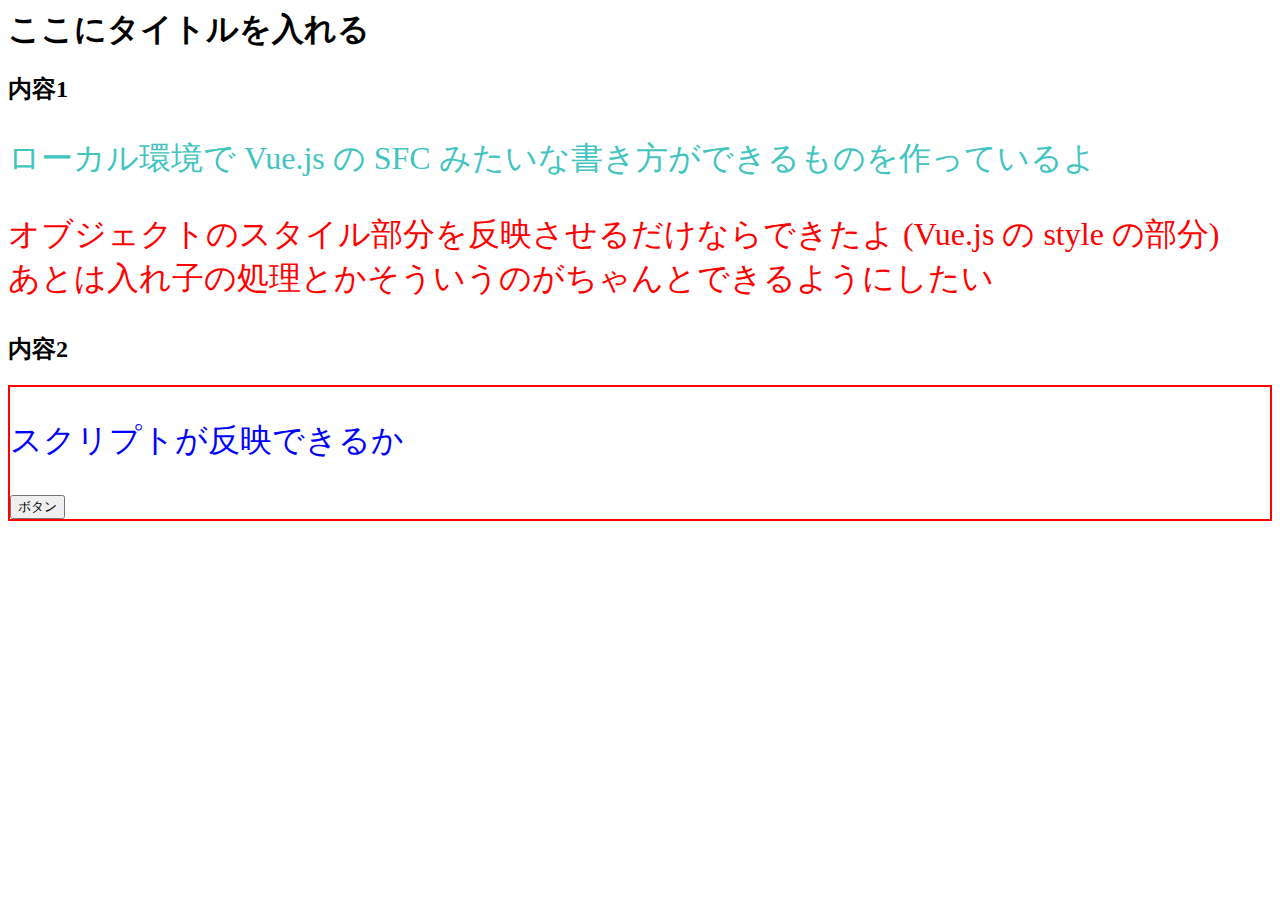
==== built/index.html @ 86516676 "first commit" ====
<DOCTYPE html><html><head><meta charset="utf-8"><meta name=”viewport” content=”width=device-width,initial-scale=1″><link rel="stylesheet" href="style.css"><script src="script.js"></script></head><body> 
 		<h1>ここにタイトルを入れる</h1> 
 		<main> 
 			<article> 
 				<section> 
 					<h2>内容1</h2> 
 					<div class="content" id="area1"> 
 					<div><p class="first" style="color: rgb(66, 196, 192); font-size: 32px;">ローカル環境で Vue.js の SFC みたいな書き方ができるものを作っているよ</p><p class="docking-test-case">オブジェクトのスタイル部分を反映させるだけならできたよ (Vue.js の style の部分)<br>あとは入れ子の処理とかそういうのがちゃんとできるようにしたい</p></div></div> 
 				</section> 
 				<section> 
 					<h2>内容2</h2> 
 					<div class="content" id="area2"> 
 					<div class="container"><p id="rewrite">スクリプトが反映できるか</p><button onclick="testEvent()">ボタン</button></div></div> 
 				</section> 
 			</article> 
 		</main> 
 	</body></html></body></html>
---- built/style.css ----
#area1 .docking-test-case { 
 	color: red; 
 	font-size: 2rem; 
 } 
 #area2 .container { 
 	border: solid red 2px; 
 } 
 #area2 .container p { 
 	color: blue; 
 	font-size: 2rem; 
 } 
 #area2 .container .inner1 p { 
 	color: #c050c0; 
 	font-weight: bold; 
 } 
 #area2 .container .inner2 p { 
 	color: green; 
 	font-size: 0.7rem; 
 }
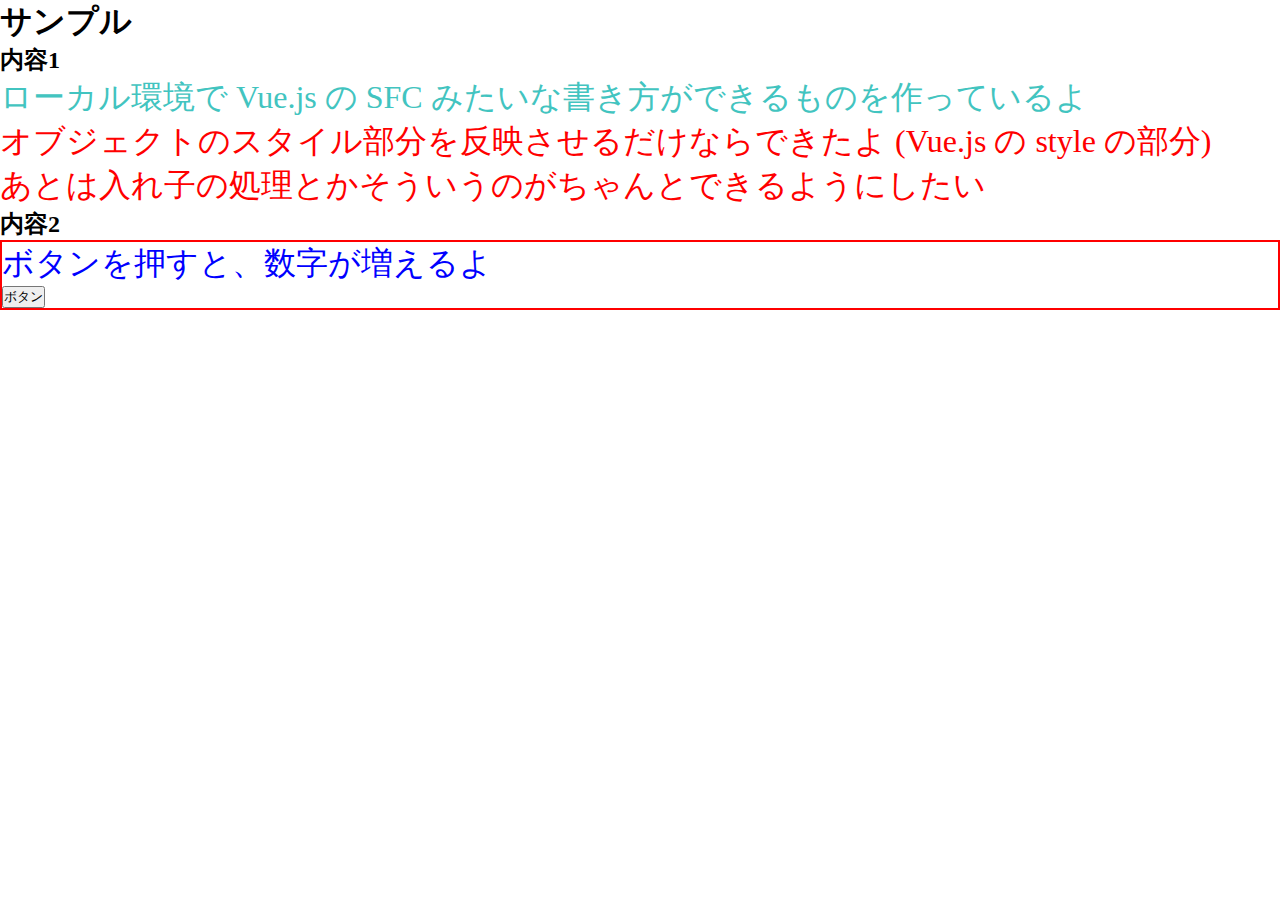
==== commit 74fe73f7: "second commit" ====
--- a/built/index.html
+++ b/built/index.html
@@ -1,17 +1 @@
- <DOCTYPE html><html><head><meta charset="utf-8"><meta name=”viewport” content=”width=device-width,initial-scale=1″><link rel="stylesheet" href="style.css"><script src="script.js"></script></head><body> 
- 		<h1>ここにタイトルを入れる</h1> 
- 		<main> 
- 			<article> 
- 				<section> 
- 					<h2>内容1</h2> 
- 					<div class="content" id="area1"> 
- 					<div><p class="first" style="color: rgb(66, 196, 192); font-size: 32px;">ローカル環境で Vue.js の SFC みたいな書き方ができるものを作っているよ</p><p class="docking-test-case">オブジェクトのスタイル部分を反映させるだけならできたよ (Vue.js の style の部分)<br>あとは入れ子の処理とかそういうのがちゃんとできるようにしたい</p></div></div> 
- 				</section> 
- 				<section> 
- 					<h2>内容2</h2> 
- 					<div class="content" id="area2"> 
- 					<div class="container"><p id="rewrite">スクリプトが反映できるか</p><button onclick="testEvent()">ボタン</button></div></div> 
- 				</section> 
- 			</article> 
- 		</main> 
- 	</body></html></body></html> 
+<DOCTYPE html><html><head><meta charset="utf-8"><meta name=”viewport” content=”width=device-width,initial-scale=1″><link rel="stylesheet" href="style.css"><link rel="stylesheet" href="init.css"><script src="script.js"></script></head><body><h1>サンプル</h1><main><article><section><h2>内容1</h2><div class="content" id="area1"><div><p class="first" style="color: rgb(66, 196, 192); font-size: 32px;">ローカル環境で Vue.js の SFC みたいな書き方ができるものを作っているよ</p><p class="docking-test-case">オブジェクトのスタイル部分を反映させるだけならできたよ (Vue.js の style の部分)<br>あとは入れ子の処理とかそういうのがちゃんとできるようにしたい</p></div></div></section><section><h2>内容2</h2><div class="content" id="area2"><div class="container"><p>ボタンを押すと、数字が増えるよ</p><button class="button">ボタン</button><p id="button-number"></p></div></div></section></article></main></body></html></body></html> 
--- a/built/init.css
+++ b/built/init.css
@@ -0,0 +1,8 @@
+* {
+	margin: 0;
+	padding: 0;
+}
+
+:root {
+	font-size: 16px;
+}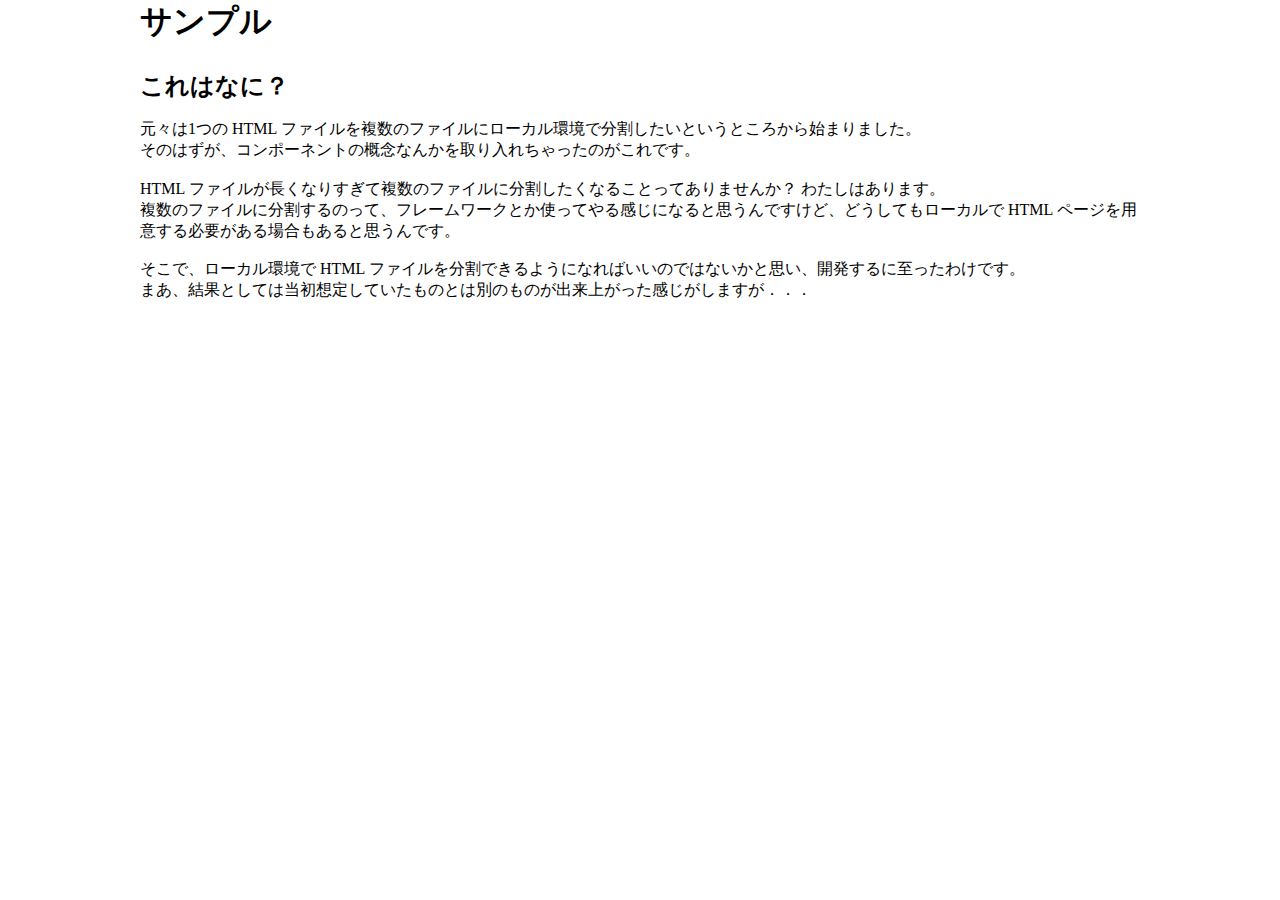
==== commit c18cdd60: "create introduction component" ====
--- a/built/index.html
+++ b/built/index.html
@@ -1 +1 @@
-<DOCTYPE html><html><head><meta charset="utf-8"><meta name=”viewport” content=”width=device-width,initial-scale=1″><link rel="stylesheet" href="style.css"><link rel="stylesheet" href="init.css"><script src="script.js"></script></head><body><h1>サンプル</h1><main><article><section><h2>内容1</h2><div class="content" id="area1"><div><p class="first" style="color: rgb(66, 196, 192); font-size: 32px;">ローカル環境で Vue.js の SFC みたいな書き方ができるものを作っているよ</p><p class="docking-test-case">オブジェクトのスタイル部分を反映させるだけならできたよ (Vue.js の style の部分)<br>あとは入れ子の処理とかそういうのがちゃんとできるようにしたい</p></div></div></section><section><h2>内容2</h2><div class="content" id="area2"><div class="container"><p>ボタンを押すと、数字が増えるよ</p><button class="button">ボタン</button><p id="button-number"></p></div></div></section></article></main></body></html></body></html> 
+<DOCTYPE html><html><head><meta charset="utf-8"><meta name=”viewport” content=”width=device-width,initial-scale=1″><link rel="stylesheet" href="style.css"><link rel="stylesheet" href="init.css"><link rel="stylesheet" href="common.css"><script src="script.js"></script></head><body><main><div class="whole-wrapper"><h1>サンプル</h1><article><div id="introduction"><section><h2>これはなに？</h2><p>元々は1つの HTML ファイルを複数のファイルにローカル環境で分割したいというところから始まりました。<br>そのはずが、コンポーネントの概念なんかを取り入れちゃったのがこれです。</p><p>HTML ファイルが長くなりすぎて複数のファイルに分割したくなることってありませんか？ わたしはあります。<br>複数のファイルに分割するのって、フレームワークとか使ってやる感じになると思うんですけど、どうしてもローカルで HTML ページを用意する必要がある場合もあると思うんです。</p><p>そこで、ローカル環境で HTML ファイルを分割できるようになればいいのではないかと思い、開発するに至ったわけです。<br>まあ、結果としては当初想定していたものとは別のものが出来上がった感じがしますが．．．</p></section></div><div id="how-to-use"></div></article><aside><div id="current-time"></div></aside></div></main></body></html></body></html> 
--- a/built/common.css
+++ b/built/common.css
@@ -0,0 +1,16 @@
+:root {
+	--common-block-margin: 1.1rem;
+}
+
+h2 {
+	margin-block-start: calc(var(--common-block-margin) + 0.5rem);
+}
+
+p {
+	margin-block-start: var(--common-block-margin);
+}
+
+.whole-wrapper {
+	max-width: 1000px;
+	margin-inline: auto;
+}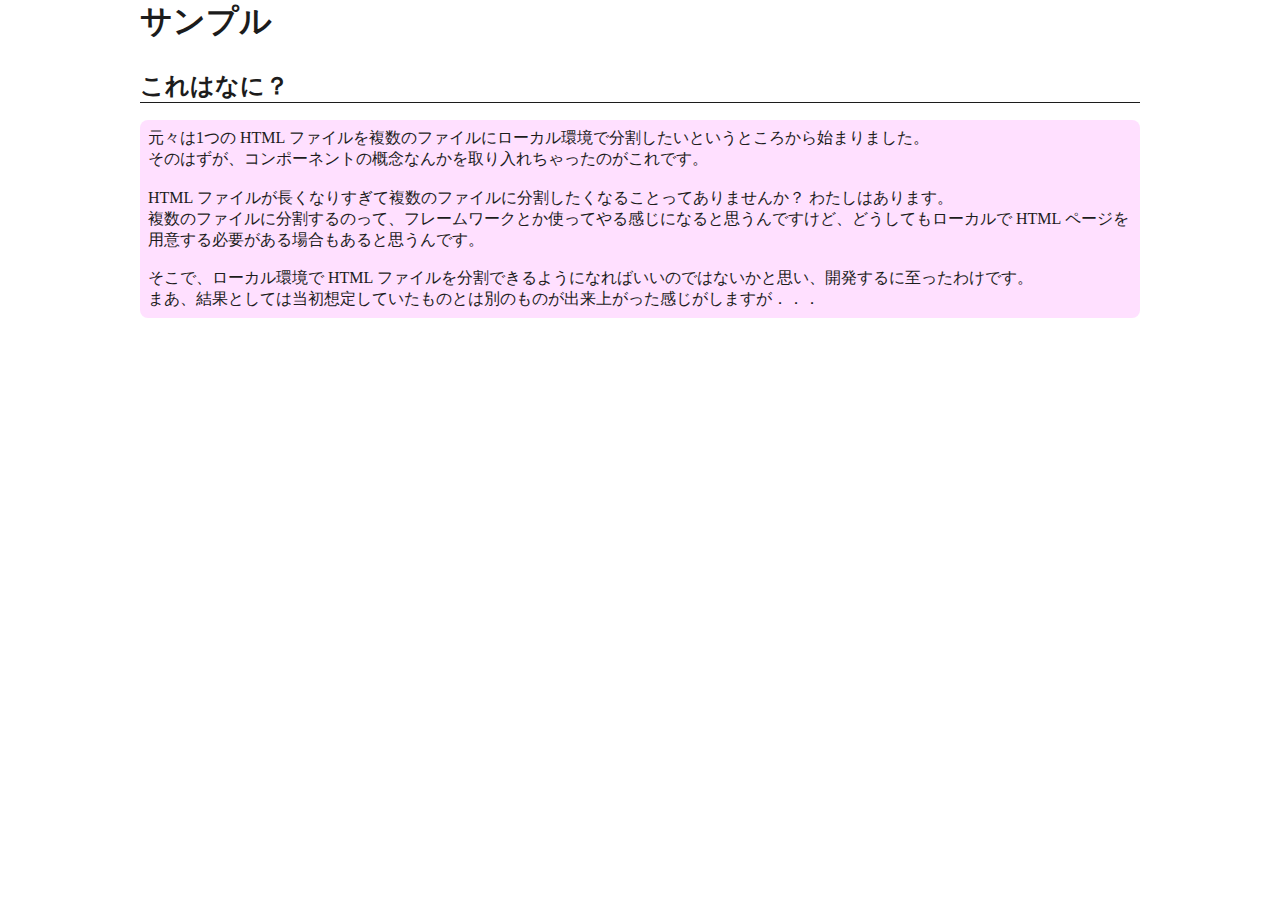
==== commit 2e9766f5: "create howToUse component" ====
--- a/built/index.html
+++ b/built/index.html
@@ -1 +1 @@
-<DOCTYPE html><html><head><meta charset="utf-8"><meta name=”viewport” content=”width=device-width,initial-scale=1″><link rel="stylesheet" href="style.css"><link rel="stylesheet" href="init.css"><link rel="stylesheet" href="common.css"><script src="script.js"></script></head><body><main><div class="whole-wrapper"><h1>サンプル</h1><article><div id="introduction"><section><h2>これはなに？</h2><p>元々は1つの HTML ファイルを複数のファイルにローカル環境で分割したいというところから始まりました。<br>そのはずが、コンポーネントの概念なんかを取り入れちゃったのがこれです。</p><p>HTML ファイルが長くなりすぎて複数のファイルに分割したくなることってありませんか？ わたしはあります。<br>複数のファイルに分割するのって、フレームワークとか使ってやる感じになると思うんですけど、どうしてもローカルで HTML ページを用意する必要がある場合もあると思うんです。</p><p>そこで、ローカル環境で HTML ファイルを分割できるようになればいいのではないかと思い、開発するに至ったわけです。<br>まあ、結果としては当初想定していたものとは別のものが出来上がった感じがしますが．．．</p></section></div><div id="how-to-use"></div></article><aside><div id="current-time"></div></aside></div></main></body></html></body></html> 
+<DOCTYPE html><html><head><meta charset="utf-8"><meta name=”viewport” content=”width=device-width,initial-scale=1″><link rel="stylesheet" href="style.css"><link rel="stylesheet" href="init.css"><link rel="stylesheet" href="common.css"><script src="script.js"></script></head><body><main><div class="whole-wrapper"><h1>サンプル</h1><article><section><div id="introduction"><section><h2>これはなに？</h2><div class="container"><p>元々は1つの HTML ファイルを複数のファイルにローカル環境で分割したいというところから始まりました。<br>そのはずが、コンポーネントの概念なんかを取り入れちゃったのがこれです。</p><p>HTML ファイルが長くなりすぎて複数のファイルに分割したくなることってありませんか？ わたしはあります。<br>複数のファイルに分割するのって、フレームワークとか使ってやる感じになると思うんですけど、どうしてもローカルで HTML ページを用意する必要がある場合もあると思うんです。</p><p>そこで、ローカル環境で HTML ファイルを分割できるようになればいいのではないかと思い、開発するに至ったわけです。<br>まあ、結果としては当初想定していたものとは別のものが出来上がった感じがしますが．．．</p></div></section></div></section><section><div id="how-to-use"></div></section></article><aside><div id="current-time"></div></aside></div></main></body></html></body></html>
--- a/built/style.css
+++ b/built/style.css
@@ -0,0 +1,9 @@
+#introduction .container {
+	background-color: #ffe0ff;
+	border-radius: 0.5rem;
+	padding: 0.5rem;
+	margin-top: var(--common-block-margin);
+}
+#introduction .container :first-child {
+	margin-top: 0;
+}
--- a/built/common.css
+++ b/built/common.css
@@ -1,9 +1,12 @@
 :root {
 	--common-block-margin: 1.1rem;
+	--key-color: #1c1c1c;
+	color: var(--key-color);
 }
 
 h2 {
 	margin-block-start: calc(var(--common-block-margin) + 0.5rem);
+	border-bottom: solid 1px var(--key-color);
 }
 
 p {
